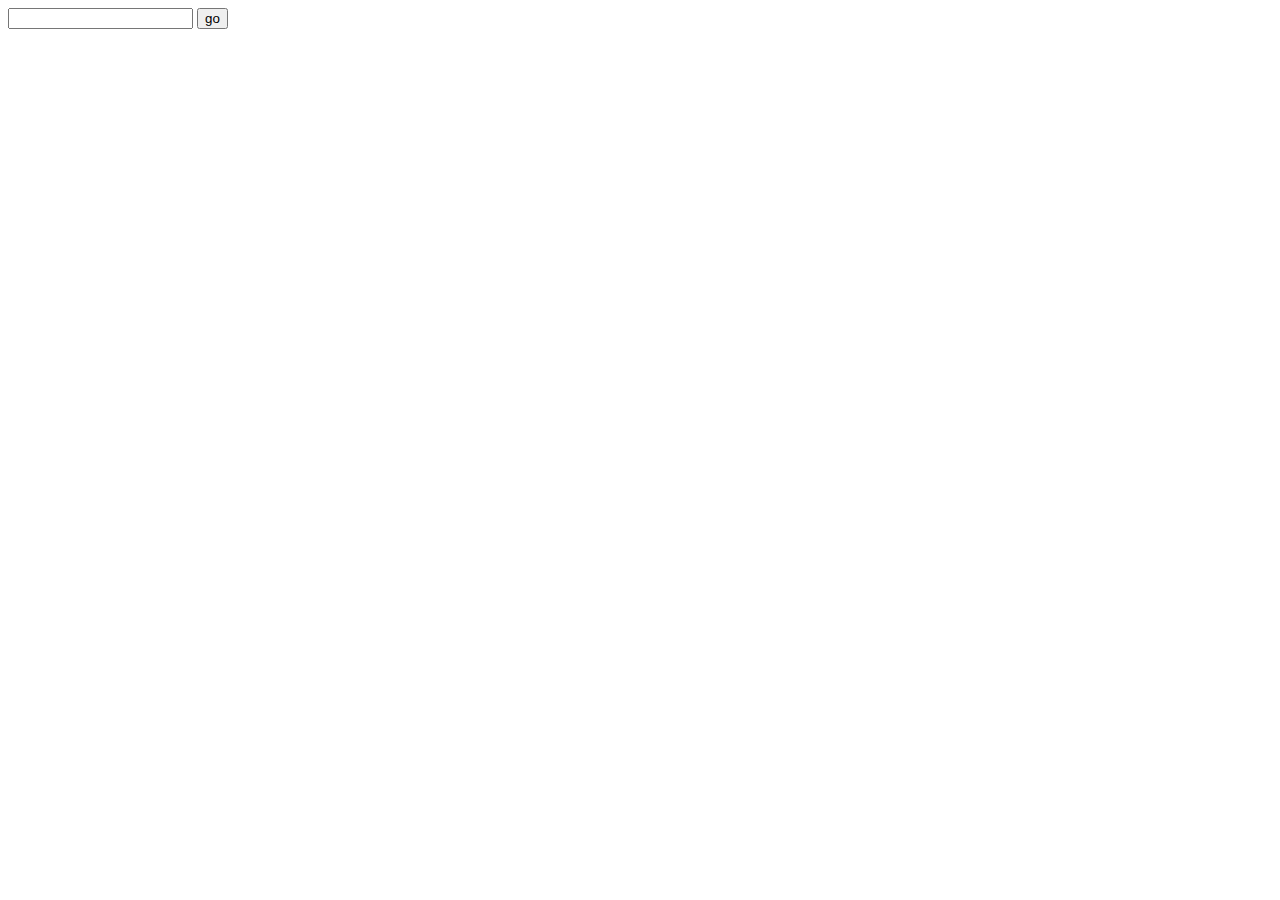
==== async-development/index.html @ 5972501d "api" ====
<!DOCTYPE html>
<html lang="en">
<head>
    <meta charset="UTF-8">
    <meta name="viewport" content="width=device-width, initial-scale=1.0">
    <meta http-equiv="X-UA-Compatible" content="ie=edge">
    <title>Document</title>
    <link rel="stylesheet" href="style.css">
    <script src="https://ajax.googleapis.com/ajax/libs/jquery/2.2.0/jquery.min.js"></script>
</head>
<body>
<input type="text">
<input type="button" value="go">



    <script src="script.js"></script>
</body>
</html>
---- async-development/style.css ----
#table {
    border-collapse: collapse; /* Убираем двойные границы между ячейками */
    
    border: 4px solid #000; /* Рамка вокруг таблицы */
   }
   td, th{
    padding: 5px; /* Поля вокруг текста */
    border: 2px solid, black /* Рамка вокруг ячеек */
   }
.weather-form-button2 {
    margin-left: 280px;
    margin-top: -20px;
}
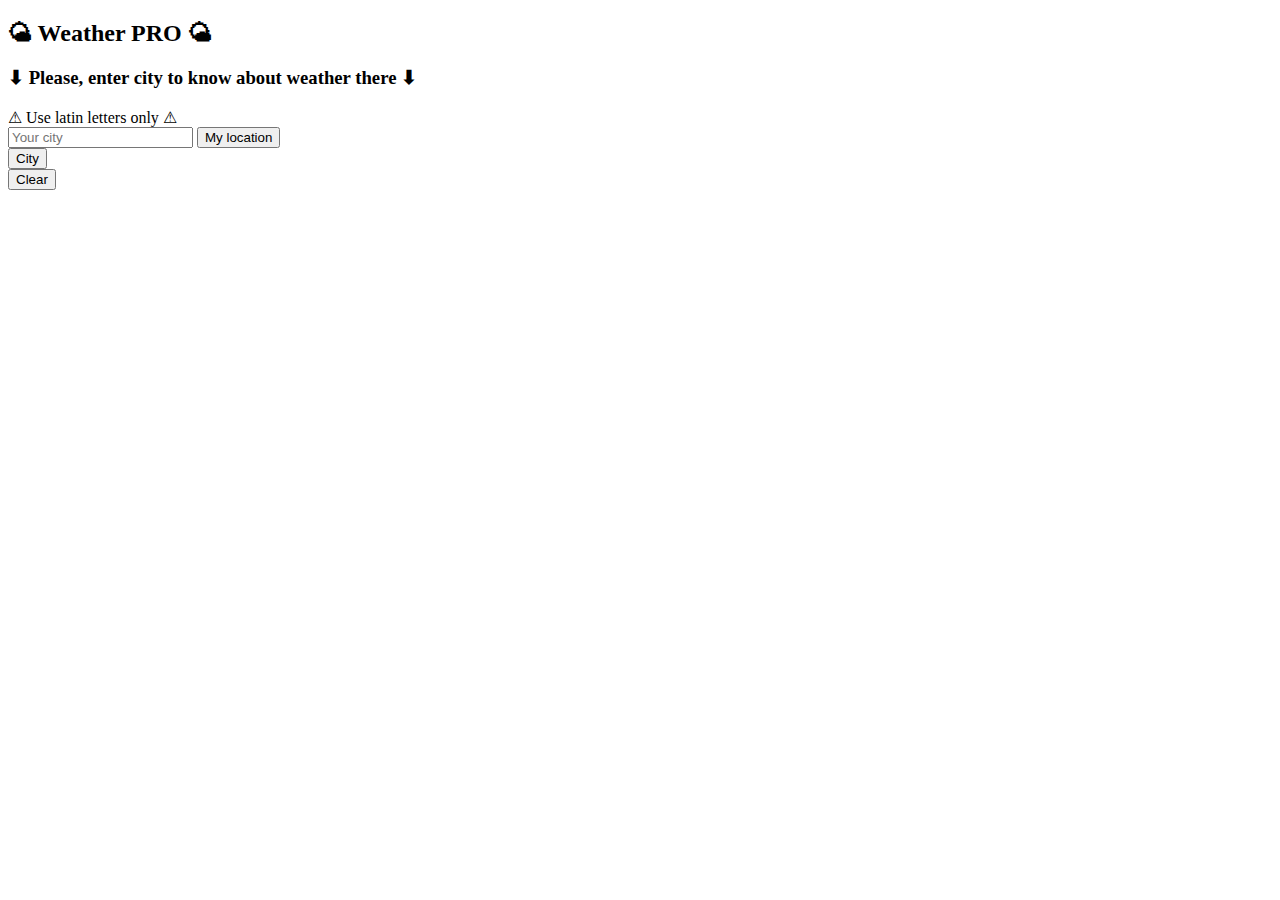
==== commit 81d17a9b: "commit" ====
--- a/async-development/index.html
+++ b/async-development/index.html
@@ -1,19 +1,39 @@
 <!DOCTYPE html>
-<html lang="en">
+<html>
 <head>
-    <meta charset="UTF-8">
-    <meta name="viewport" content="width=device-width, initial-scale=1.0">
-    <meta http-equiv="X-UA-Compatible" content="ie=edge">
-    <title>Document</title>
-    <link rel="stylesheet" href="style.css">
-    <script src="https://ajax.googleapis.com/ajax/libs/jquery/2.2.0/jquery.min.js"></script>
+	<meta charset="UTF-8">
+	<title><%= htmlWebpackPlugin.options.title %></title>
+	
+	
 </head>
 <body>
-<input type="text">
-<input type="button" value="go">
+	<div class="wrapper" id="wrapper">
+		<div class="wrapper_text">
+			<h2 class="wrapper_header_2">&#127780; Weather PRO &#127780;</h2>
+			<h3 class="wrapper_header_3">&#11015; Please, enter city to know about weather there &#11015;</h3>
+			<h4class="wrapper_header_4" >&#9888; Use latin letters only &#9888;</h4>
+		</div>
+		<form id="mainForm" class="weather-form" > 
+			<input type="text" id="weatherField" class="weather-form-text_field" placeholder="Your city" name="weather" pattern="^[a-zA-Z]+$">
+			<button type="submit" class="weather-form-button">My location</button>
+		</form>
+		<form id="secondForm" > 
+			
+			<button type="submit" class="weather-form-button2">City</button>
+		</form>
+		<form onsubmit="clearTable();return false"  > 
+			
+			<button type="submit" class="weather-form-button2 aloha">Clear</button>
+		</form>
+		
+		<div id="weather_info" class="wrapper_text"></div>
 
-
-
-    <script src="script.js"></script>
+		<table id="table">
+			<thead>
+				<tbody></tbody>
+			</thead>
+		</table>
+	</div>
+	<script src="../dist/app.bundle.js"></script>
 </body>
 </html>